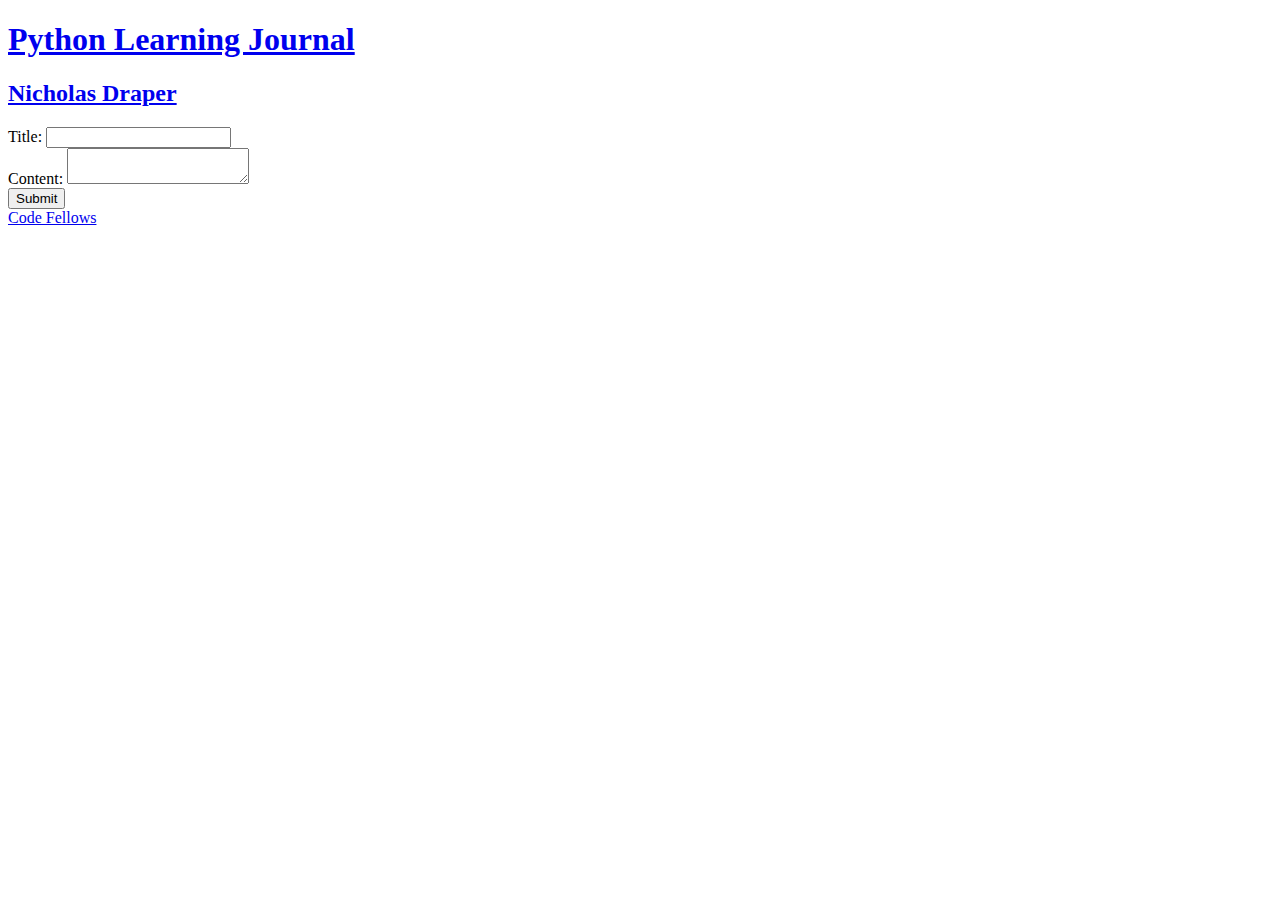
==== mockups/create.html @ 78032ed3 "first draft of create post page" ====
<!DOCTYPE html>
<html>
    <head>
        <meta charset="utf-8">
        <title>Learning Journal for the Python Dev Accelerator</title>
        <link rel="stylesheet" href="style.css">
    </head>
    <body>
        <header>
            <a href="index.html">
                <h1>Python Learning Journal</h1>
                <h2>Nicholas Draper</h2>
            </a>
        </header>
            <div class="main-content">
                <form action="detail.html" method="POST">
                    <div>
                        <label for="title">Title:</label>
                        <input type="text" name="title"><br>
                    </div>
                    <div>
                        <label for="content">Content:</label>
                        <textarea id="content" name="content"></textarea>
                    </div>
                    <div class="button">
                        <button type="submit">Submit</button>
                    </div>
                </form>
            </div>
        <footer>
            <a href="http://codefellows.org">Code Fellows</a>
        </footer>
    </body>
</html>
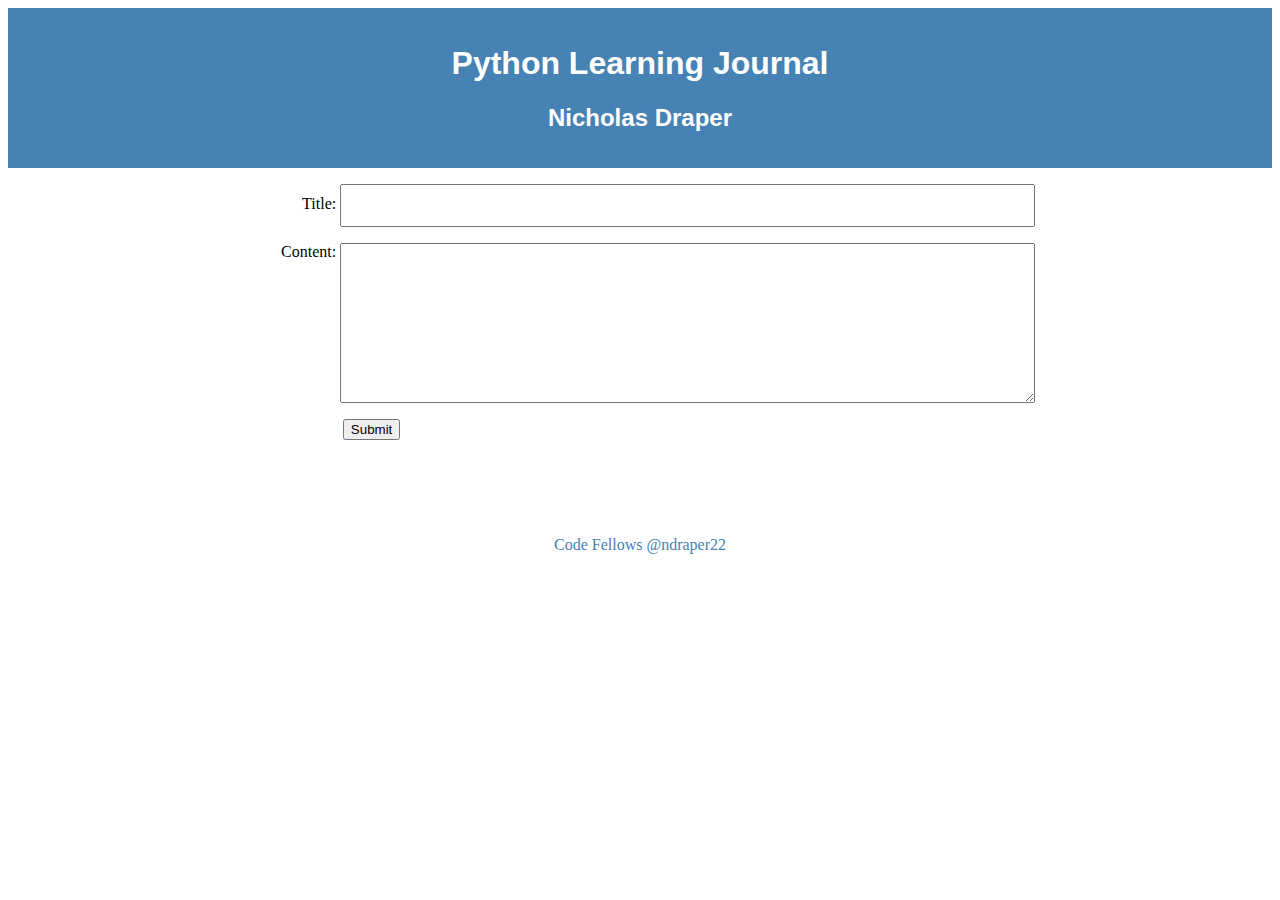
==== commit 9f3cf092: "added twitter handle to footer" ====
--- a/mockups/create.html
+++ b/mockups/create.html
@@ -28,7 +28,8 @@
                 </form>
             </div>
         <footer>
-            <a href="http://codefellows.org">Code Fellows</a>
+            <a id="code-fellows" href="http://codefellows.org">Code Fellows</a>
+            <a id="twitter" href="https://twitter.com/ndraper22">@ndraper22</a>
         </footer>
     </body>
 </html>--- a/mockups/style.css
+++ b/mockups/style.css
@@ -0,0 +1,157 @@
+
+/*********************
+General
+*********************/
+
+a {
+    text-decoration: none;
+}
+
+.button-links {
+    text-align: center;
+    margin: 2em 0;
+}
+
+.main-content {
+    margin: 0 auto;
+    padding: 0 5%;
+    width: 900px;
+}
+
+
+/*********************
+Heading
+*********************/
+
+header {
+    margin-top: 0;
+    padding: 1em 0;
+}
+
+h1, h2 {
+    text-align: center;
+    font-family: sans-serif;
+}
+
+
+/*********************
+Index
+*********************/
+
+#post-list li {
+    list-style-type: none;
+    margin: 1em 0 2em;
+    padding: inherit 0;
+    overflow: hidden;
+    border-bottom: solid gray 2px;
+}
+
+.post-title {
+    float: left;
+}
+
+.post-date {
+    float: right;
+}
+
+
+/*********************
+Detail
+*********************/
+
+#detail-title {
+    float: left;
+}
+
+#detail-date {
+    float: right;
+}
+
+.detail-header {
+    overflow: hidden;
+}
+
+.detail-text {
+    padding: 1em 5em 2em;
+    font-size: 1.2em;
+}
+
+
+/*********************
+Create & Edit
+*********************/
+
+form {
+    margin 0 auto;
+    padding: 1em;
+}
+
+form div + div {
+    margin-top: 1em;
+}
+
+label {
+    display: inline-block;
+    width: 15%;
+    text-align: right;
+}
+
+input, textarea {
+    width: 80%;
+    box-sizing: border-box;
+}
+
+input {
+    font: 2em sans-serif;
+    vertical-align: middle;
+}
+
+textarea {
+    font: 1em serif;
+    vertical-align: top;
+    height: 10em;
+    resize: vertical;
+}
+
+.button {
+    padding-left: 15%;
+}
+
+button {
+    margin-left: .5em;
+}
+
+
+/*********************
+Footer
+*********************/
+
+footer {
+    text-align: center;
+    margin: 5em 0 0;
+}
+
+
+/*********************
+Colors
+*********************/
+
+header {
+    background-color: steelblue;
+}
+
+h1, h2 {
+    color: white;
+}
+
+.button-links a, #post-list a, footer a {
+    color: steelblue;
+}
+
+.button-links a:hover, #post-list a:hover, footer a:hover {
+    color: blue;
+}
+
+#detail-title, detail-date {
+    color: black;
+}